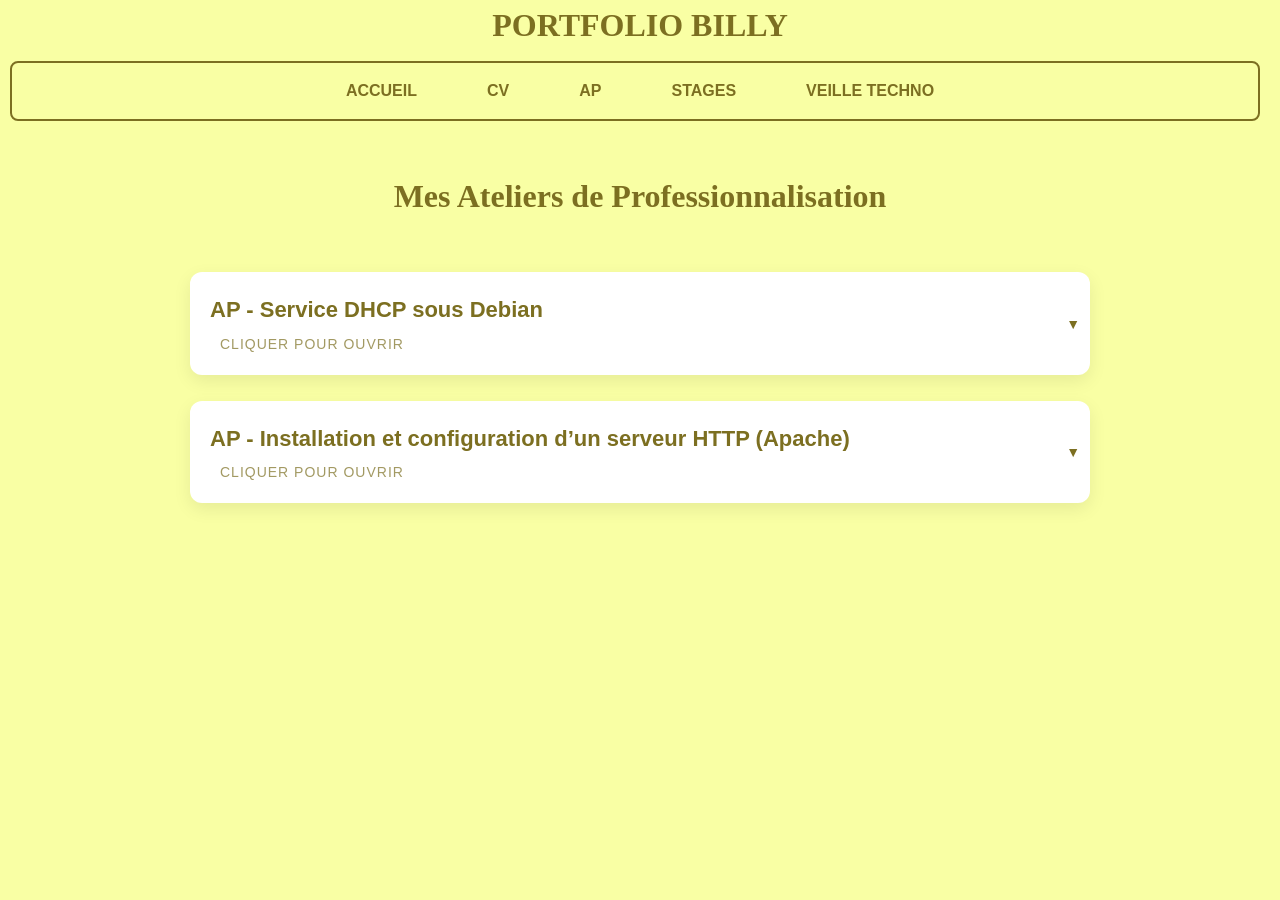
==== page-AP.html @ 4f58d1be "Add files via upload" ====
<!DOCTYPE html>
<html lang="fr">
 <head>
     <meta charset="UTF-8">
     <meta name="viewport" content="width=device-width, initial-scale=1.0">
     <title>PORTFOLIO BILLY</title>
     <link rel="stylesheet" href="portfolio-billygritti.css">
 </head>
 <body>
     <h1>PORTFOLIO BILLY</h1>
     <nav class="navbar">
     <ul>
        <li><a href="portfolio-billygritti.html">ACCUEIL</a></li>
        <li><a href="page-CV.html">CV</a></li>
        <li><a href="#">AP</a></li>
        <li><a href="page-Stages.html">STAGES</a></li>
        <li><a href="page-Veille-Techno.html">VEILLE TECHNO</a></li>
     </ul>
     </nav>
     <div class="rectangle-fond"></div>
     <div>
        <h1 class="h1-ap">Mes Ateliers de Professionnalisation</h1>
     </div>
     <header class="header">
         <details class="ap-dropdown">
             <summary>
                 AP - Service DHCP sous Debian
                 <span class="hint">cliquer pour ouvrir</span>
             </summary>
             <div class="ap-content">
                 <h2>🎯 Objectifs</h2>
                 <p>*Installer un serveur DHCP sous Debian<br>
                     *Configurer la distribution automatique des adresses IP<br>
                     *Tester la communication entre machines<br>
                     *Analyser les logs Système
                 </p>
    
                 <h2>🖥️ Architecture réseau</h2>
                 <img src="image tp dhcp.jpg" alt="imagedhcp" class="dhcp-image">
                 <p>Réseau utilisé : Vmnet2</p>
    
                 <h2>⚙️ Configuration DHCP</h2>
                 <p>Plage d’adresses :</p>
                 <code>192.168.1xx.50 → 192.168.1xx.80</code>

                 <p>Durée des baux :</p>
                 <code>24h (86400 secondes)</code>
    
                 <h2>🔌 Tests réalisés</h2>
                 <ul>
                     <li>Ping serveur → client OK</li>
                     <li>Attribution IP Windows OK</li>
                     <li>Attribution IP Debian OK</li>
                 </ul>
    
                 <h2>📊 Conclusion</h2>
                 <p>
                     Le service DHCP fonctionne correctement et permet
                     l’attribution automatique des adresses IP aux machines clientes.
                 </p>
             </div>
         </details><br>
         <details class="ap-dropdown">
             <summary>
                  AP - Installation et configuration d’un serveur HTTP (Apache)
                  <span class="hint">cliquer pour ouvrir </span>
             </summary>
             <div class="ap-content">
                 <h2>🎯 Objectifs</h2>
                 <p>Créer et configurer un serveur WEB sous Linux (Apache).</p>
                 <h2>🖥️ Moyens</h2>
                 <img src="image tp http.jpg" alt="imagehttp" class="http-image">
                 <h2>🌐 Architecture réseau</h2>
                 <p>Les machines communiquent sur le réseau VmNET3 avec une IP serveur :</p>
                 <code>192.168.xxx.180/24</code>
                 <h2>📦 Installation Apache</h2>
                 <p>Installation du serveur HTTP :</p>
                 <code>apt-get install apache2</code>
                 <h2>⚙️ Vérification du service</h2>
                 <ul>
                     <li>systemctl status apache2</li>
                     <li>/etc/init.d/apache2 status</li>
                     <li>apachectl status</li>
                 </ul>

                 <h2>▶️ Gestion du service</h2>
                 <p>
                     *start → démarrer le service<br>
                     *stop → arrêter le service<br>
                     *restart → redémarrage complet<br>
                     *graceful-stop → arrêt propre
                 </p>

                 <h2>📁 Fichiers web</h2>
                 <p>Racine du site :</p>
                 <code>/var/www/html</code>

                 <p>Fichier principal :</p>
                 <code>index.html</code>

                 <h2>✏️ Modification page d’accueil</h2>
                 <p>Remplacement du contenu :</p>
                 <code>&lt;h1&gt;En fonctionnement !!! --- VotreNom --- &lt;/h1&gt;</code>

                 <h2>🌍 Test navigateur</h2>
                 <ul>
                     <li>Accès HTTP depuis client Debian</li>
                     <li>Accès HTTP depuis client Windows</li>
                 </ul>
                 <h2>🧠 Virtual Hosts</h2>
                 <p>Création d’hôtes virtuels Apache :</p>
                 <ul>
                     <li>a2ensite → activer un site</li>
                     <li>a2dissite → désactiver un site</li>
                 </ul>
                 <p>Exemple domaine :</p>
                 <code>www.b1sisr-tzerm.net</code>
                 <h2>🔎 Résumé</h2>
                 <p> *Installation Apache via apt<br>
                     *Configuration du site web<br>
                     *Activation virtual host<br>
                     *Accès depuis clients
                 </p>
             </div>
         </details>
     </header>
 </body>
</html>
---- portfolio-billygritti.css ----
/* 1. VARIABLES - Pour modifier tes couleurs partout d'un seul coup */
:root {
    --primary-color: #3498db;
    --dark-color: #2c3e50;
    --light-color: #f4f4f4;
    --text-color: #333;
    --white: #ffffff;
}

/* 2. RESET & BOX-SIZING - Pour éviter les mauvaises surprises de marges */
* {
    margin: 0;
    padding: 0;
    box-sizing: border-box;
    max-width: 100%;
}

/* 3. TYPOGRAPHIE DE BASE */
body {
    font-family: 'Segoe UI', Tahoma, Geneva, Verdana, sans-serif;
    line-height: 1.6;
    background-color: #f9ffa4;
    margin: 0;
}

/* 4. ÉLÉMENTS COMMUNS */
h1{
    margin-bottom: 20px;
    color: #7c6f21;
    font-family: 'Times New Roman', Times, serif ;
    text-align: center;
}

ul{
    display: flex;
    justify-content: center; /* Centre le menu */
    list-style: none;
    gap: 70px; /* Espace entre les éléments */
    margin: 0;
    padding: 10;
}

li a{
    color: #7c6f21;
    text-decoration: none;
    display: flex;
    align-items: center;
    justify-content: center;
    max-width: 140px;  /* Ajuste la largeur selon tes besoins */
    width: 100%;
    height: 40px; /* Doit être identique à la largeur pour un cercle parfait */
    border-radius: 10px; /* C'est ça qui crée le cercle */
    transition: all 0.4s ease;
    white-space: nowrap;
    font-weight: bold;
}

li a:hover{
    border: 2px solid #7c6f21; /* Couleur du cercle */
    color: #7c6f21;              /* Le texte passe en blanc pour rester lisible */
    transform: scale(1.1);
}

.rectangle-fond {
    position: relative;
    top: -50px;
    left: 10px;
    max-width: 1250px;
    width: 100%;
    height: 60px;
    background-color: #f0f0f000; /* Couleur de fond */
    border: 2px solid #7c6f21;    /* Bordure du rectangle */
    border-radius: 8px;        /* Arrondis (optionnel) */
    z-index: -1;
    margin-bottom: 0px;
}

.container {
    max-width: 900px; /* Largeur réduite comme demandé précédemment */
    width: 100%;
    margin: 0 auto;
    padding: 60px 20px;
}

/* Barre bleue en haut */
.top-label {
    color: #7c6f21;
    font-weight: bold;
    font-size: 14px;
    letter-spacing: 1.5px;
    text-transform: uppercase;
    display: flex;
    align-items: center;
    gap: 10px;
}

.top-label::before {
    content: "";
    display: inline-block;
    max-width: 40px;
    width: 100%;
    height: 2px;
    background-color: #7c6f21;
}

.top-label::after {
    content: "";
    display: inline-block;
    max-width: 40px;
    width: 100%;
    height: 2px;
    background-color: #7c6f21;
}

/* Titre Bonjour + Nom */
.main-title {
    font-size: 64px;
    font-family: 'Georgia', serif; /* Utilisation d'une police serif pour le "Bonjour" */
    color: #7c6f21;
    margin: 20px 0;
    line-height: 1.1;
}

.name {
    color: var(--blue-primary);
    font-family: 'Arial Black', sans-serif; /* Police plus grasse pour le nom */
    font-weight: 900;
}

/* Sous-titre et Description */
.subtitle {
    color: #7c6f21;
    font-size: 18px;
    margin-bottom: 30px;
}

.description {
    color: #7c6f21;
    font-size: 20px;
    line-height: 1.6;
    max-width: 800px;
    width: 100%;
    margin-bottom: 40px;
}

/* Boutons */
.button-group {
    display: flex;
    gap: 15px;
    flex-wrap: wrap;
}

.button-group a{
    color: #7c6f21;
}

.btn {
    text-decoration: none;
    padding: 12px 25px;
    border-radius: 8px;
    font-weight: 600;
    display: flex;
    align-items: center;
    gap: 8px;
    transition: 0.3s;
    border: 1px solid #7c6f21;
}

.btn-blue {
    background-color: var(--blue-primary);
    color: white;
    border-color: var(--blue-primary);
}

.btn-white {
    background-color: white;
    color: var(--text-dark);
}

/* Effets au survol */
.btn:hover {
    transform: translateY(-3px);
    box-shadow: 0 5px 15px rgba(0,0,0,0.1);
}

.cv-image{
    width: 500px;
    height: 700px;
    position: relative;
    left: 400px;
    top: -10px;
    border: solid 3px #7c6f21;
    border-radius: 5px;
}

/* HEADER GLOBAL */
.header {
    padding: 30px 20px;
    text-align: center;
}

/* MENU DÉROULANT */
.ap-dropdown {
    max-width: 900px;
    margin: 0 auto;
    text-align: left;
    background: white;
    border-radius: 12px;
    box-shadow: 0 6px 18px rgba(0,0,0,0.08);
    overflow: hidden;
}

/* TITRE CLIQUABLE */
.ap-dropdown summary {
    cursor: pointer;
    padding: 20px;
    font-size: 22px;
    font-weight: bold;
    color: #7c6f21;
    list-style: none;
    display: flex;
    flex-direction: column;
    gap: 5px;
}

/* enlever flèche par défaut */
.ap-dropdown summary::-webkit-details-marker {
    display: none;
}

/* sous-titre */
.ap-dropdown summary span {
    font-size: 14px;
    font-weight: normal;
    opacity: 0.7;
    text-transform: uppercase;
    letter-spacing: 1px;
}

/* CONTENU DÉROULÉ */
.ap-content {
    padding: 20px;
    border-top: 1px solid #eee;
}

/* TITRES DANS CONTENU */
.ap-content h2 {
    color: #7c6f21;
    margin-top: 15px;
    font-size: 18px;
}

/* LISTES */
.ap-content ul {
    margin-left: 20px;
    margin-top: 8px;
}

.ap-content p {
    margin-top: 8px;
}

/* CODE */
.ap-content code {
    background: #f4f4f4;
    padding: 4px 8px;
    border-radius: 6px;
}

/* summary cliquable */
.ap-dropdown summary {
    cursor: pointer;
    position: relative;
    padding-right: 30px;
}

/* flèche */
.ap-dropdown summary::after {
    content: "▼";
    position: absolute;
    right: 10px;
    top: 50%;
    transform: translateY(-50%) rotate(0deg);
    transition: transform 0.3s ease;
    font-size: 14px;
}

/* quand le menu est ouvert */
.ap-dropdown[open] summary::after {
    transform: translateY(-50%) rotate(180deg);
}

/* petit texte d’aide */
.hint {
    font-size: 12px;
    opacity: 0.6;
    margin-left: 10px;
}

/* ARTICLE */
.article {
    max-width: 850px;
    margin: 40px auto;
    background: white;
    border-radius: 14px;
    padding: 30px;
    box-shadow: 0 8px 20px rgba(0,0,0,0.08);
    margin-top: 10px;   /* ↓ avant sûrement 40px ou plus */
    padding-top: 20px
}

/* HEADER */
.article-header {
    text-align: center;
    border-bottom: 2px solid #7c6f21;
    padding-bottom: 20px;
    margin-bottom: 20px;
}

.article-header h1 {
    font-size: 32px;
    color: #7c6f21;
}

.article-header h2 {
    font-size: 18px;
    margin-top: 10px;
    color: #555;
}

.meta {
    font-size: 12px;
    opacity: 0.6;
    margin-top: 5px;
}

/* CONTENU */
.content h3 {
    color: #7c6f21;
    margin-top: 20px;
    margin-bottom: 10px;
}

.content p {
    margin-bottom: 10px;
}
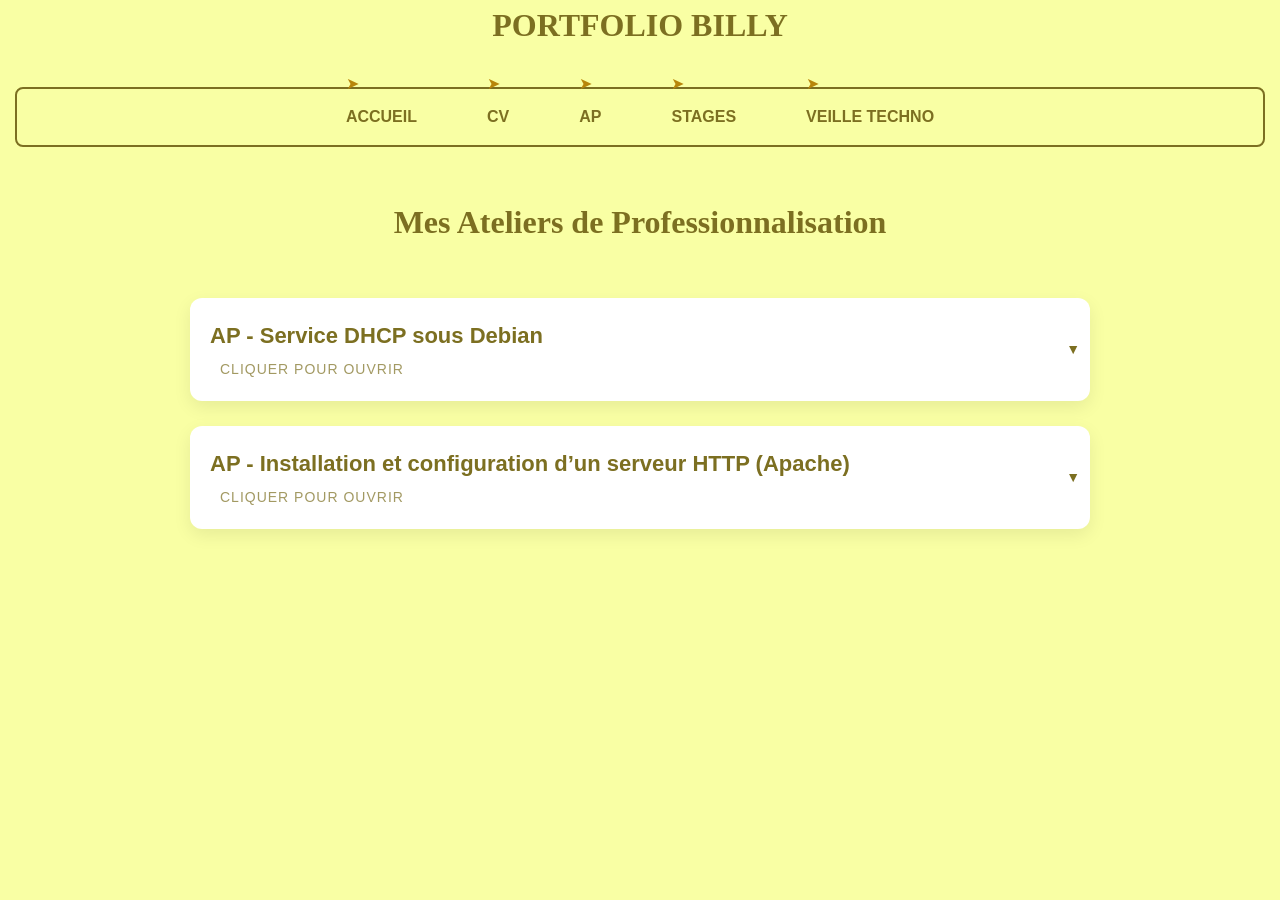
==== commit 2c48d100: "Update page-AP.html" ====
--- a/page-AP.html
+++ b/page-AP.html
@@ -9,8 +9,8 @@
  <body>
      <h1>PORTFOLIO BILLY</h1>
      <nav class="navbar">
-     <ul>
-        <li><a href="portfolio-billygritti.html">ACCUEIL</a></li>
+     <ul class="accueil">
+        <li><a href="index.html">ACCUEIL</a></li>
         <li><a href="page-CV.html">CV</a></li>
         <li><a href="#">AP</a></li>
         <li><a href="page-Stages.html">STAGES</a></li>
@@ -125,4 +125,4 @@
          </details>
      </header>
  </body>
-</html>+</html>
--- a/portfolio-billygritti.css
+++ b/portfolio-billygritti.css
@@ -64,7 +64,8 @@
 .rectangle-fond {
     position: relative;
     top: -50px;
-    left: 10px;
+    left: 50%;
+    transform: translateX(-50%);
     max-width: 1250px;
     width: 100%;
     height: 60px;
@@ -187,7 +188,7 @@
     width: 500px;
     height: 700px;
     position: relative;
-    left: 400px;
+    left: 700px;
     top: -10px;
     border: solid 3px #7c6f21;
     border-radius: 5px;
@@ -343,4 +344,10 @@
 
 .content p {
     margin-bottom: 10px;
-}+}
+
+li::before {
+    content: "➤ ";
+    color: #b8860b;
+    margin-right: 8px;
+}
